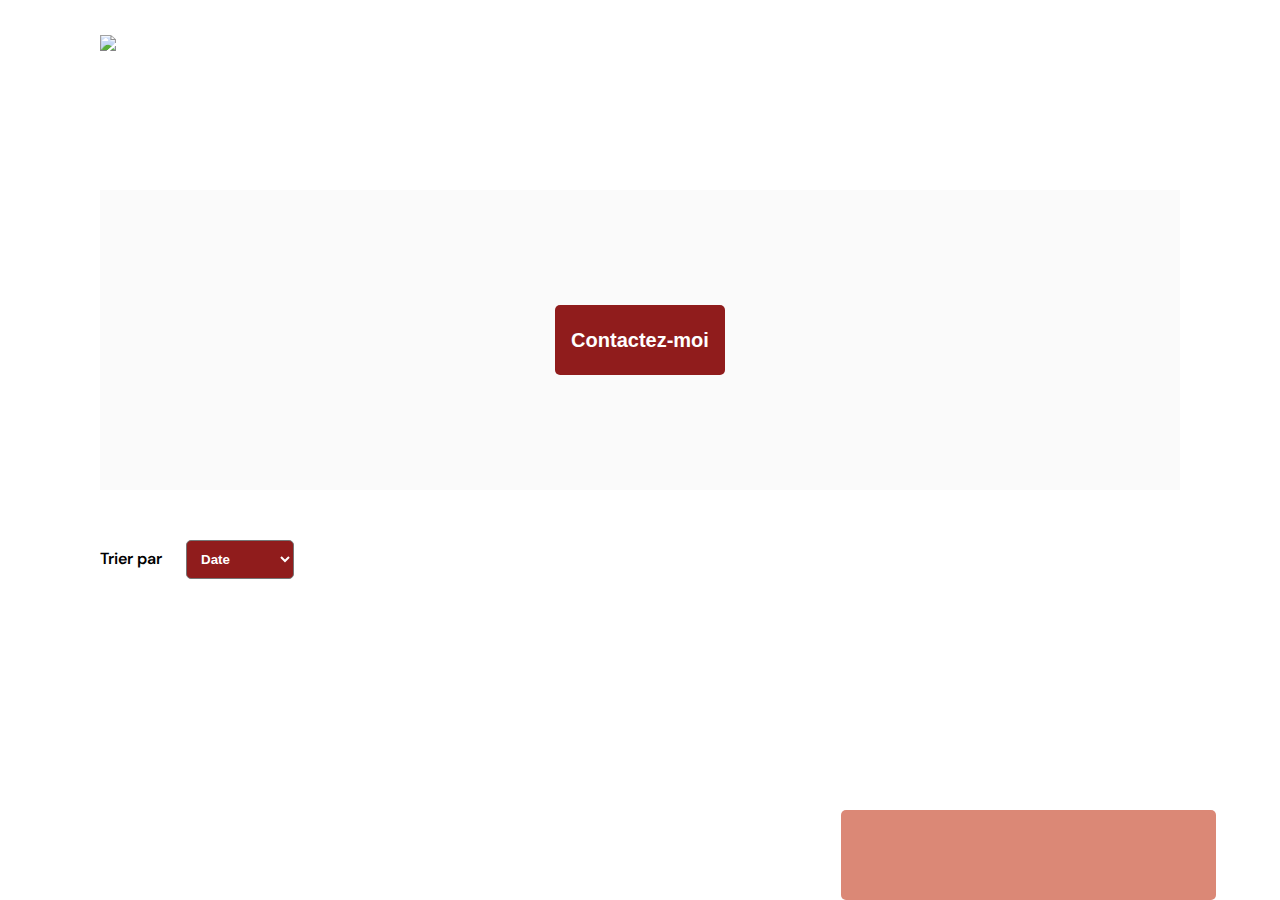
==== photographer.html @ a8289fb1 "push commit" ====
<!DOCTYPE html>
<html>
  <head>
    <link href="css/variables.css" rel="stylesheet" type="text/css" />
    <link href="css/style.css" rel="stylesheet" type="text/css" />
    <meta charset="utf-8" />
    <link rel="icon" type="image/png" href="assets/favicon.png" />
    <link
      href="https://fonts.googleapis.com/css?family=DM+Sans&display=swap"
      rel="stylesheet"
    />
    <title>Fisheye - photographe</title>
  </head>
  <body>
    <header>
      <a href="/Front-End-Fisheye/index.html"><img href="./index.html" src="assets/images/logo.png" class="logo" /></a>
    </header>
    <main id="main">
      <div class="photograph-header">
        <button class="contact_button" onclick="displayModal()">
          Contactez-moi
        </button>
      </div>
      <label for="tri" class="tri_label">Trier par</label>
      <select id="tri" onchange="sortBy(value, photographerId, media)">
        <option value="Date">Date</option>
        <option value="Popularité">Popularité</option>
        <option value="Titre">Titre</option>
      </select>
      <div class="media_section">
      </div>
      <div class="photograph_stats">
        <p class="totalLikes"></p>
        <p class="photographerPrice"></p>
      </div>
    </main>
    <div id="contact_modal" role="dialog" aria-labelledby="modal_title">
			<div class="modal">
				<header>
          <h2 id="modal_title">Contactez-moi</h2>
          <button id='modal-close-btn' type="button" aria-label="fermer la fenêtre de contact" onclick="closeModal()"><img src="assets/icons/close.svg" alt=""  /></button> 
        </header>
				<form>
					<div>
						<label for="firstName">Prénom</label>
						<input id="firstName" name="prenom" type="text"/>

            <label for="lastName">Nom</label>
            <input id="lastName" name="nom" type="text" />

            <label for="email">Email</label>
            <input id="email" name="email" type="email" />

            <label for="message">Votre Message</label>
            <textarea id="message" name="message"></textarea>
					</div>
          <button aria-label="Envoyer la demande" type="button" id='modal-send-formData' class="contact_button">Envoyer</button>
				</form>
			</div>
		</div>
    <script src="./scripts/pages/photographer.js"></script>
    <script src="./scripts/utils/contactForm.js"></script>
  </body>
</html>
---- css/variables.css ----
/* variables.css */
:root {
    --primary-color: #901C1C;
    --secondary-color: #D3573C;
    --dark-color: #525252;
    --light-color: #FAFAFA;
}
---- css/style.css ----
@import url("photographer.css");

body {
  font-family: "DM Sans", sans-serif;
  margin: 0;
  padding: 0;
}

body,
* {
  box-sizing: border-box;
  margin: 0;
  padding: 0;
}

header {
  display: flex;
  flex-direction: row;
  justify-content: space-between;
  align-items: center;
  height: 90px;
}

h1 {
  color: var(--primary-color);
  margin-right: 100px;
}

.logo {
  height: 50px;
  margin-left: 100px;
}

.photographer_section {
  display: grid;
  grid-template-columns: 1fr 1fr 1fr;
  gap: 70px;
  margin-top: 100px;
}

.photographer_section article {
  justify-self: center;
  display: flex;
  justify-content: center;
  align-items: center;
  flex-direction: column;
}

.photographer_section article h2 {
  color: var(--secondary-color);
  font-size: 36px;
  margin-bottom: 10px;
}

.photographer_section article a {
  display: flex;
  align-items: center;
  flex-direction: column;
  text-decoration: none;
}

.photographer_section article img {
  height: 200px;
  width: 200px;
  border-radius: 100%;
  object-fit: cover;
}

.photographer_section article p {
  font-size: 10px;
  margin-bottom: 10px;
  text-align: center;
}

.photographer_location {
  color: var(--primary-color);
}

.photographer_price {
  color: #757575;
}

.photograph-header {
  display: flex;
  flex-direction: row-reverse;
  justify-content: space-around;
  align-items: center;
  margin-top: 100px;
  margin-bottom: 50px;
  gap: 150px;
}

.photographer_image {
  height: 200px;
  width: 200px;
  border-radius: 100%;
  object-fit: cover;
}

.total_like_icon {
  color: black;
}
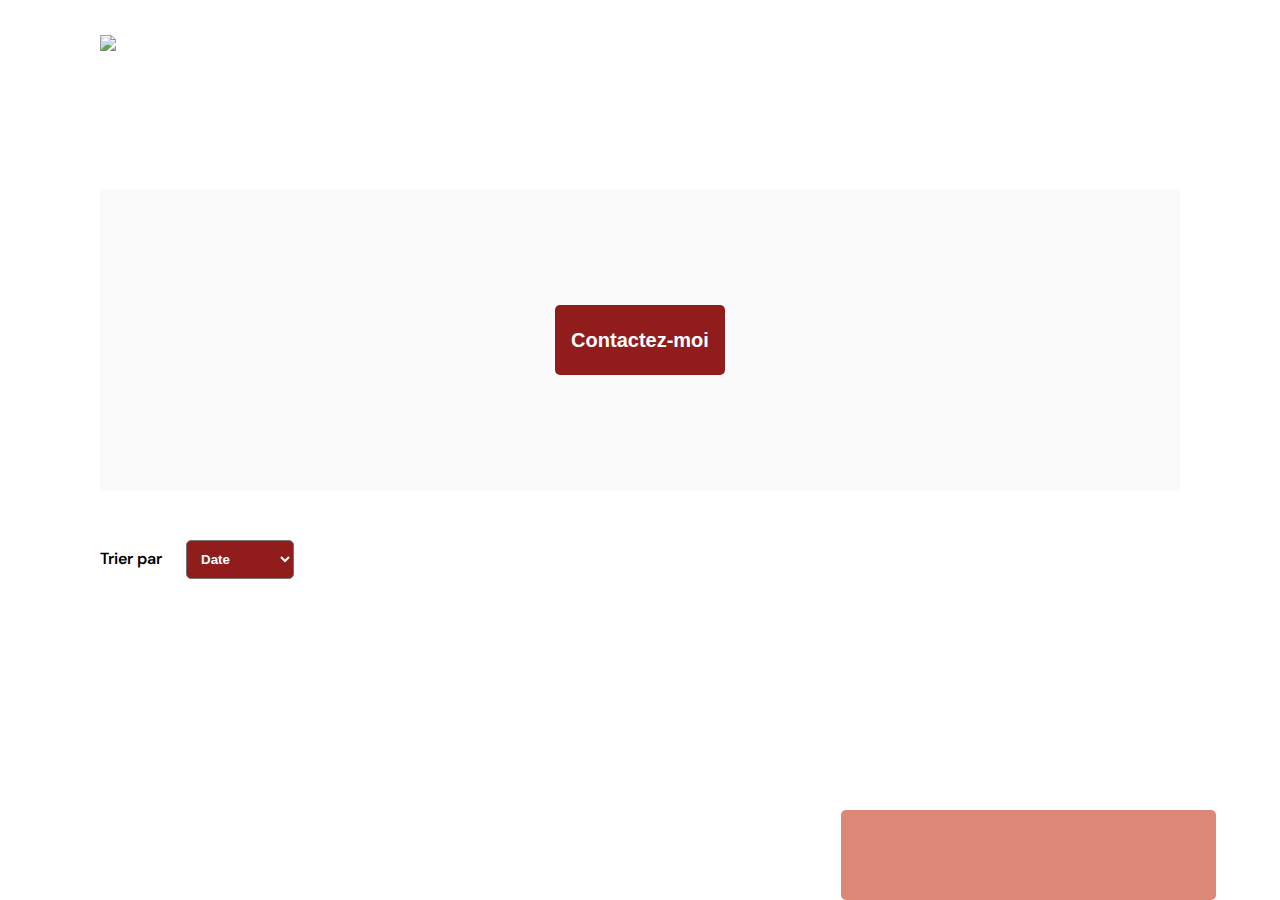
==== commit 99d6b721: "commit 24/11" ====
--- a/photographer.html
+++ b/photographer.html
@@ -13,7 +13,7 @@
   </head>
   <body>
     <header>
-      <a href="/Front-End-Fisheye/index.html"><img href="./index.html" src="assets/images/logo.png" class="logo" /></a>
+      <a href="/index.html"><img href="./index.html" src="assets/images/logo.png" class="logo" /></a>
     </header>
     <main id="main">
       <div class="photograph-header">
@@ -22,7 +22,7 @@
         </button>
       </div>
       <label for="tri" class="tri_label">Trier par</label>
-      <select id="tri" onchange="sortBy(value, photographerId, media)">
+      <select id="tri" onchange="sortBy(value)">
         <option value="Date">Date</option>
         <option value="Popularité">Popularité</option>
         <option value="Titre">Titre</option>
@@ -34,6 +34,13 @@
         <p class="photographerPrice"></p>
       </div>
     </main>
+    <div id="lightbox" class="lightbox">
+    <span class="close" onclick="closeLightbox()">&times;</span>
+    <img class="lightbox-content" id="lightboxImage">
+    <a class="prev" onclick="changeImage(-1)">&#10094;</a>
+    <a class="next" onclick="changeImage(1)">&#10095;</a>
+</div>
+
     <div id="contact_modal" role="dialog" aria-labelledby="modal_title">
 			<div class="modal">
 				<header>
--- a/css/style.css
+++ b/css/style.css
@@ -39,7 +39,6 @@
 }
 
 .photographer_section article {
-  justify-self: center;
   display: flex;
   justify-content: center;
   align-items: center;
@@ -96,9 +95,3 @@
   border-radius: 100%;
   object-fit: cover;
 }
-
-.total_like_icon {
-  color: black;
-}
-
-
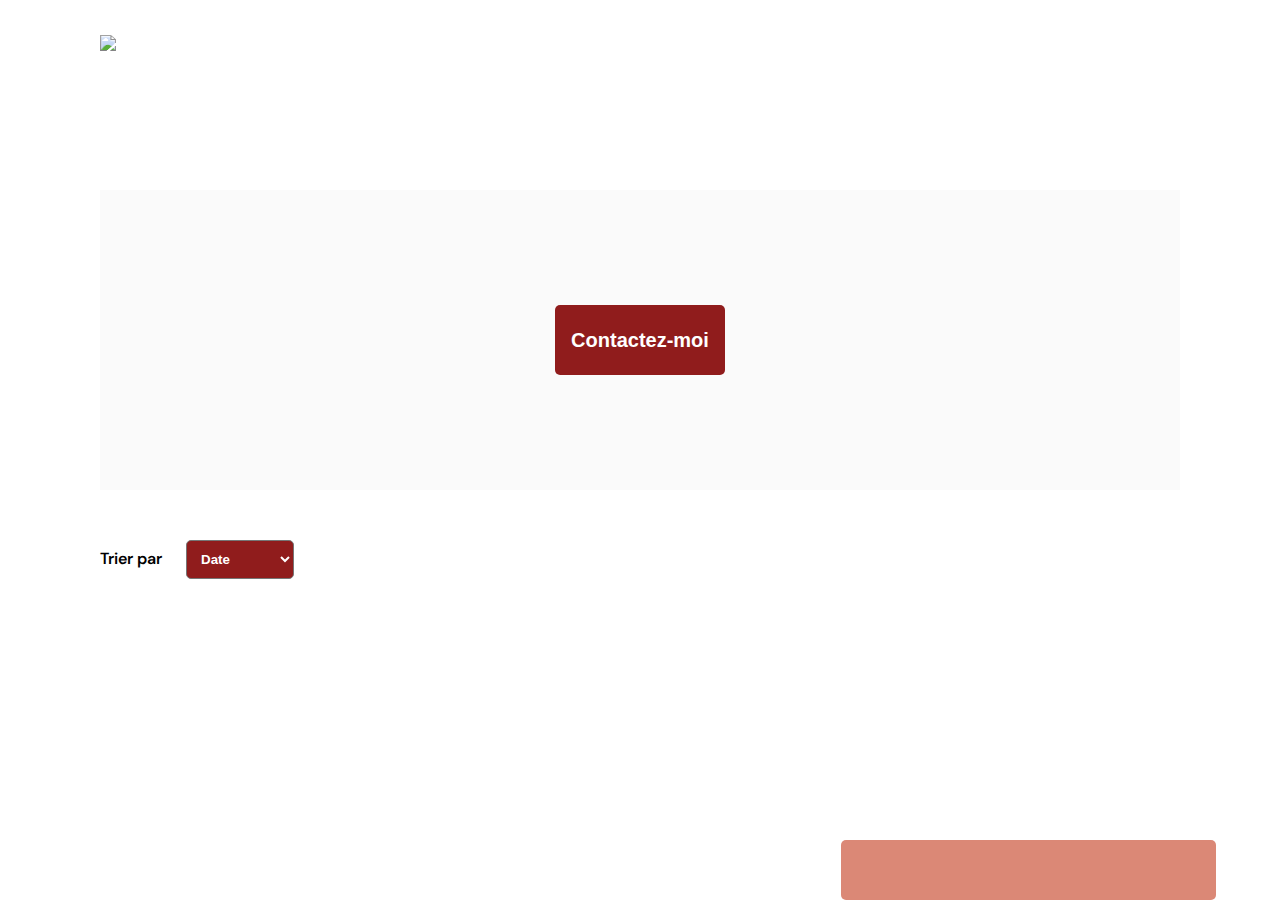
==== commit c7a3851d: "fix : href of home page on logo" ====
--- a/photographer.html
+++ b/photographer.html
@@ -13,7 +13,7 @@
   </head>
   <body>
     <header>
-      <a href="/index.html"><img href="./index.html" src="assets/images/logo.png" class="logo" /></a>
+      <a href="/Front-End-Fisheye/"><img src="assets/images/logo.png" class="logo" /></a>
     </header>
     <main id="main">
       <div class="photograph-header">
--- a/css/style.css
+++ b/css/style.css
@@ -19,6 +19,17 @@
   justify-content: space-between;
   align-items: center;
   height: 90px;
+
+  @media (max-width: 720px) {
+    flex-direction: column;
+    justify-content: center;
+    align-items: center;
+    height: 150px;
+
+    .logo, h1 { 
+      margin: 0;
+    }
+  }
 }
 
 h1 {
@@ -36,6 +47,14 @@
   grid-template-columns: 1fr 1fr 1fr;
   gap: 70px;
   margin-top: 100px;
+
+  @media (max-width: 1062px) {
+    grid-template-columns: 1fr 1fr;
+  }
+  
+  @media (max-width: 720px) {
+    grid-template-columns: 1fr;
+  }
 }
 
 .photographer_section article {
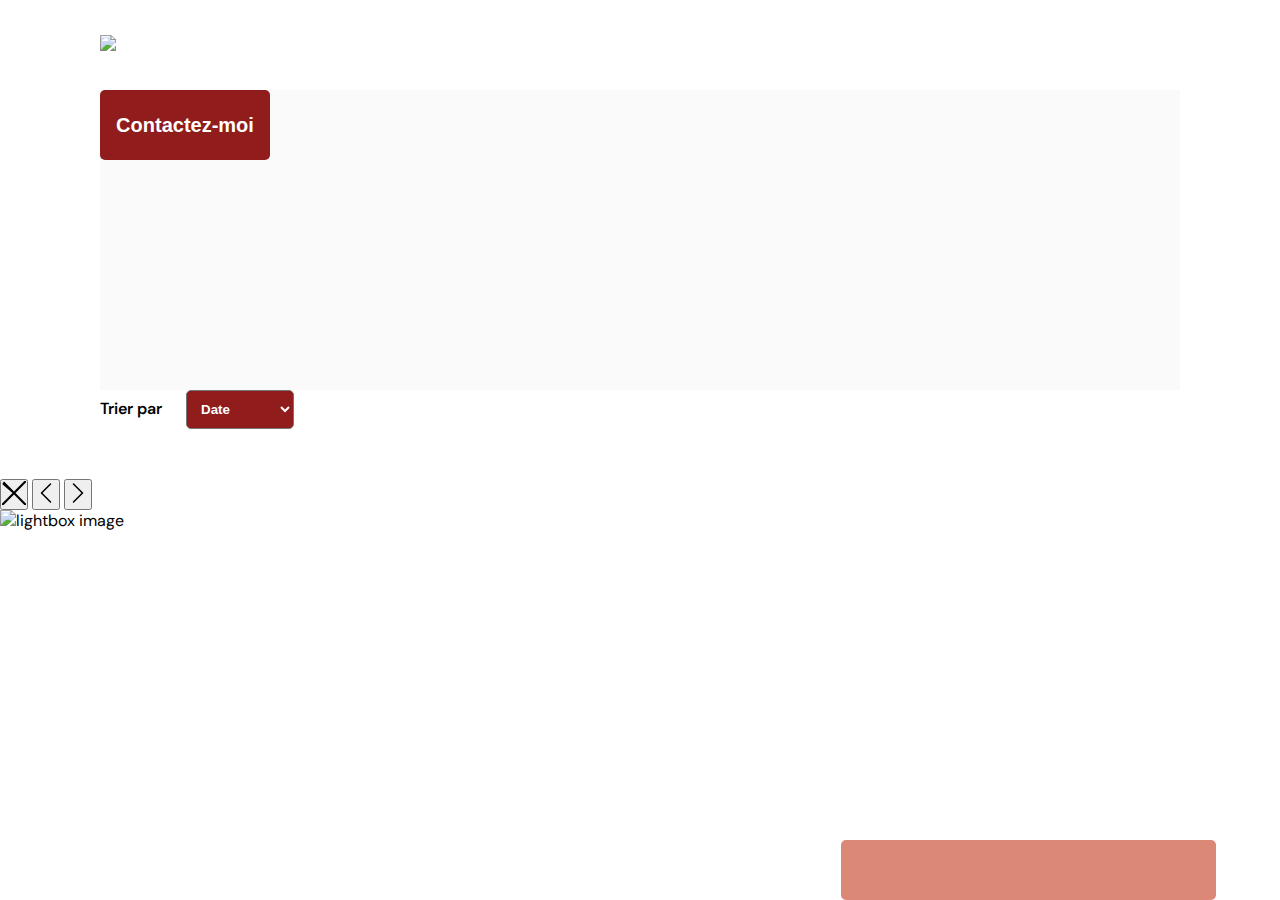
==== commit a1ac0d93: "prettier / add the lightbox / fix some issues with js and html combination" ====
--- a/photographer.html
+++ b/photographer.html
@@ -13,7 +13,9 @@
   </head>
   <body>
     <header>
-      <a href="/Front-End-Fisheye/"><img src="assets/images/logo.png" class="logo" /></a>
+      <a href="/Front-End-Fisheye/"
+        ><img src="assets/images/logo.png" class="logo"
+      /></a>
     </header>
     <main id="main">
       <div class="photograph-header">
@@ -21,51 +23,116 @@
           Contactez-moi
         </button>
       </div>
-      <label for="tri" class="tri_label">Trier par</label>
-      <select id="tri" onchange="sortBy(value)">
-        <option value="Date">Date</option>
-        <option value="Popularité">Popularité</option>
-        <option value="Titre">Titre</option>
-      </select>
-      <div class="media_section">
+      <div class="filterWrapper">
+        <label for="tri" class="tri_label">Trier par</label>
+        <select id="tri">
+          <option value="Date">Date</option>
+          <option value="Popularité">Popularité</option>
+          <option value="Titre">Titre</option>
+        </select>
       </div>
+      <div class="media_section"></div>
       <div class="photograph_stats">
-        <p class="totalLikes"></p>
         <p class="photographerPrice"></p>
       </div>
     </main>
-    <div id="lightbox" class="lightbox">
-    <span class="close" onclick="closeLightbox()">&times;</span>
-    <img class="lightbox-content" id="lightboxImage">
-    <a class="prev" onclick="changeImage(-1)">&#10094;</a>
-    <a class="next" onclick="changeImage(1)">&#10095;</a>
-</div>
+    <div id="lightbox">
+      <button id="close-lightbox" tabindex="0" aria-label="Bouton pour fermer la boîte de dialogue">
+        <svg
+          xmlns="http://www.w3.org/2000/svg"
+          width="24"
+          height="24"
+          fill="currentColor"
+          viewBox="0 0 16 16"
+        >
+          <path
+            d="M.41 1.41L1.41.41 8 7l6.59-6.59 1-1 1 1-1 1-6.59 6.59 6.59 6.59 1 1-1 1-1-1-6.59-6.59-6.59 6.59-1 1-1-1 1-1 6.59-6.59L.41 2.41z"
+          />
+        </svg>
+      </button>
+
+      <button id="left-arrow" aria-label="Bouton pour naviguer vers la gauche">
+        <svg
+          xmlns="http://www.w3.org/2000/svg"
+          width="24"
+          height="24"
+          fill="currentColor"
+          viewBox="0 0 16 16"
+        >
+          <path
+            fill-rule="evenodd"
+            d="M11.354 1.646a.5.5 0 010 .708L5.707 8l5.647 5.646a.5.5 0 11-.708.708l-6-6a.5.5 0 010-.708l6-6a.5.5 0 01.708 0z"
+          />
+        </svg>
+      </button>
+
+      <button id="right-arrow" aria-label="Bouton pour naviguer vers la droite">
+        <svg
+          xmlns="http://www.w3.org/2000/svg"
+          width="24"
+          height="24"
+          fill="currentColor"
+          viewBox="0 0 16 16"
+        >
+          <path
+            fill-rule="evenodd"
+            d="M4.646 1.646a.5.5 0 01.708 0l6 6a.5.5 0 010 .708l-6 6a.5.5 0 11-.708-.708L10.293 8 4.646 2.354a.5.5 0 010-.708z"
+          />
+        </svg>
+      </button>
+
+      <div id="lightbox-media-container">
+        <img id="lightbox-img" src="" alt="lightbox image" />
+        <video id="lightbox-video" controls style="display: none;"></video>
+        <p id="lightbox-media-name"></p>
+      </div>
+    </div>
 
     <div id="contact_modal" role="dialog" aria-labelledby="modal_title">
-			<div class="modal">
-				<header>
+      <div class="modal">
+        <header>
           <h2 id="modal_title">Contactez-moi</h2>
-          <button id='modal-close-btn' type="button" aria-label="fermer la fenêtre de contact" onclick="closeModal()"><img src="assets/icons/close.svg" alt=""  /></button> 
+          <button
+            id="modal-close-btn"
+            type="button"
+            aria-label="fermer la fenêtre de contact"
+            onclick="closeModal()"
+            tabindex="0"
+          >
+            <img src="assets/icons/close.svg" alt="" />
+          </button>
         </header>
-				<form>
-					<div>
-						<label for="firstName">Prénom</label>
-						<input id="firstName" name="prenom" type="text"/>
+        <form>
+          <div>
+            <label for="firstName">Prénom</label>
+            <input id="firstName" name="prenom" type="text" />
+            <span id="error-message-firstName" class="error-message"></span>
 
             <label for="lastName">Nom</label>
             <input id="lastName" name="nom" type="text" />
+            <span id="error-message-lastName" class="error-message"></span>
 
             <label for="email">Email</label>
             <input id="email" name="email" type="email" />
+            <span id="error-message-email" class="error-message"></span>
 
             <label for="message">Votre Message</label>
             <textarea id="message" name="message"></textarea>
-					</div>
-          <button aria-label="Envoyer la demande" type="button" id='modal-send-formData' class="contact_button">Envoyer</button>
-				</form>
-			</div>
-		</div>
-    <script src="./scripts/pages/photographer.js"></script>
+            <span id="error-message-message" class="error-message"></span>
+          </div>
+          <button
+            aria-label="Envoyer la demande"
+            type="button"
+            id="modal-send-formData"
+            class="contact_button"
+          >
+            Envoyer
+          </button>
+        </form>
+      </div>
+    </div>
+
     <script src="./scripts/utils/contactForm.js"></script>
+    <script type="module" src="./scripts/pages/photographer.js"></script>
   </body>
 </html>
--- a/css/style.css
+++ b/css/style.css
@@ -26,7 +26,8 @@
     align-items: center;
     height: 150px;
 
-    .logo, h1 { 
+    .logo,
+    h1 {
       margin: 0;
     }
   }
@@ -34,7 +35,6 @@
 
 h1 {
   color: var(--primary-color);
-  margin-right: 100px;
 }
 
 .logo {
@@ -51,7 +51,7 @@
   @media (max-width: 1062px) {
     grid-template-columns: 1fr 1fr;
   }
-  
+
   @media (max-width: 720px) {
     grid-template-columns: 1fr;
   }
@@ -96,21 +96,4 @@
 
 .photographer_price {
   color: #757575;
-}
-
-.photograph-header {
-  display: flex;
-  flex-direction: row-reverse;
-  justify-content: space-around;
-  align-items: center;
-  margin-top: 100px;
-  margin-bottom: 50px;
-  gap: 150px;
-}
-
-.photographer_image {
-  height: 200px;
-  width: 200px;
-  border-radius: 100%;
-  object-fit: cover;
-}
+}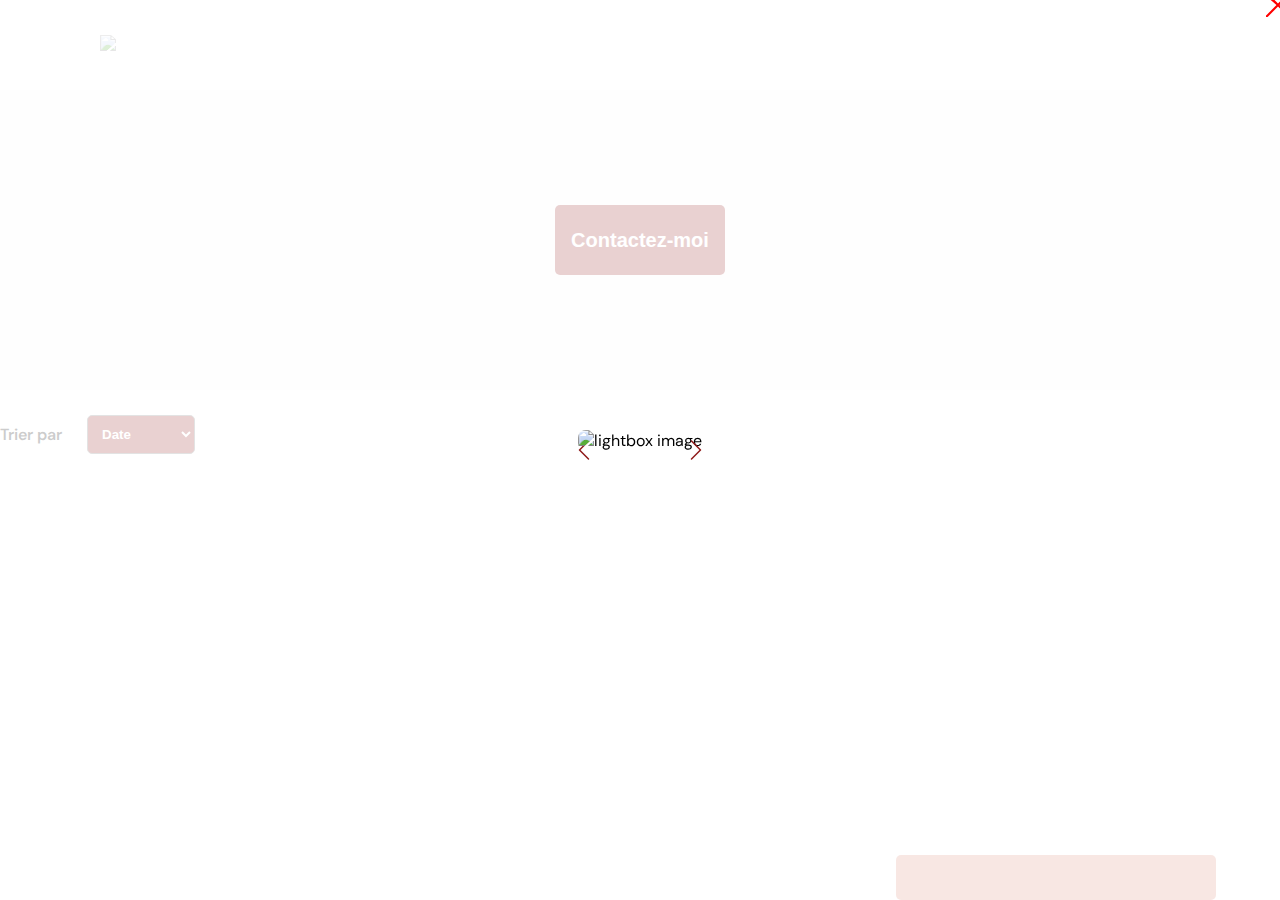
==== commit 773699db: "refactor: commit before holidays" ====
--- a/photographer.html
+++ b/photographer.html
@@ -36,8 +36,57 @@
         <p class="photographerPrice"></p>
       </div>
     </main>
+
     <div id="lightbox">
-      <button id="close-lightbox" tabindex="0" aria-label="Bouton pour fermer la boîte de dialogue">
+      <div id="lightbox-media-container">
+        <button
+          id="left-arrow"
+          aria-label="Bouton pour naviguer vers la gauche"
+        >
+          <svg
+            xmlns="http://www.w3.org/2000/svg"
+            width="24"
+            height="24"
+            fill="currentColor"
+            viewBox="0 0 16 16"
+          >
+            <path
+              fill-rule="evenodd"
+              d="M11.354 1.646a.5.5 0 010 .708L5.707 8l5.647 5.646a.5.5 0 11-.708.708l-6-6a.5.5 0 010-.708l6-6a.5.5 0 01.708 0z"
+            />
+          </svg>
+        </button>
+
+        <div id="lightbox-media-content">
+          <img id="lightbox-img" src="" alt="lightbox image" />
+          <video id="lightbox-video" controls style="display: none"></video>
+          <p id="lightbox-media-name"></p>
+        </div>
+
+        <button
+          id="right-arrow"
+          aria-label="Bouton pour naviguer vers la droite"
+        >
+          <svg
+            xmlns="http://www.w3.org/2000/svg"
+            width="24"
+            height="24"
+            fill="currentColor"
+            viewBox="0 0 16 16"
+          >
+            <path
+              fill-rule="evenodd"
+              d="M4.646 1.646a.5.5 0 01.708 0l6 6a.5.5 0 010 .708l-6 6a.5.5 0 11-.708-.708L10.293 8 4.646 2.354a.5.5 0 010-.708z"
+            />
+          </svg>
+        </button>
+      </div>
+
+      <button
+        id="close-lightbox"
+        tabindex="0"
+        aria-label="Bouton pour fermer la boîte de dialogue"
+      >
         <svg
           xmlns="http://www.w3.org/2000/svg"
           width="24"
@@ -50,42 +99,6 @@
           />
         </svg>
       </button>
-
-      <button id="left-arrow" aria-label="Bouton pour naviguer vers la gauche">
-        <svg
-          xmlns="http://www.w3.org/2000/svg"
-          width="24"
-          height="24"
-          fill="currentColor"
-          viewBox="0 0 16 16"
-        >
-          <path
-            fill-rule="evenodd"
-            d="M11.354 1.646a.5.5 0 010 .708L5.707 8l5.647 5.646a.5.5 0 11-.708.708l-6-6a.5.5 0 010-.708l6-6a.5.5 0 01.708 0z"
-          />
-        </svg>
-      </button>
-
-      <button id="right-arrow" aria-label="Bouton pour naviguer vers la droite">
-        <svg
-          xmlns="http://www.w3.org/2000/svg"
-          width="24"
-          height="24"
-          fill="currentColor"
-          viewBox="0 0 16 16"
-        >
-          <path
-            fill-rule="evenodd"
-            d="M4.646 1.646a.5.5 0 01.708 0l6 6a.5.5 0 010 .708l-6 6a.5.5 0 11-.708-.708L10.293 8 4.646 2.354a.5.5 0 010-.708z"
-          />
-        </svg>
-      </button>
-
-      <div id="lightbox-media-container">
-        <img id="lightbox-img" src="" alt="lightbox image" />
-        <video id="lightbox-video" controls style="display: none;"></video>
-        <p id="lightbox-media-name"></p>
-      </div>
     </div>
 
     <div id="contact_modal" role="dialog" aria-labelledby="modal_title">
